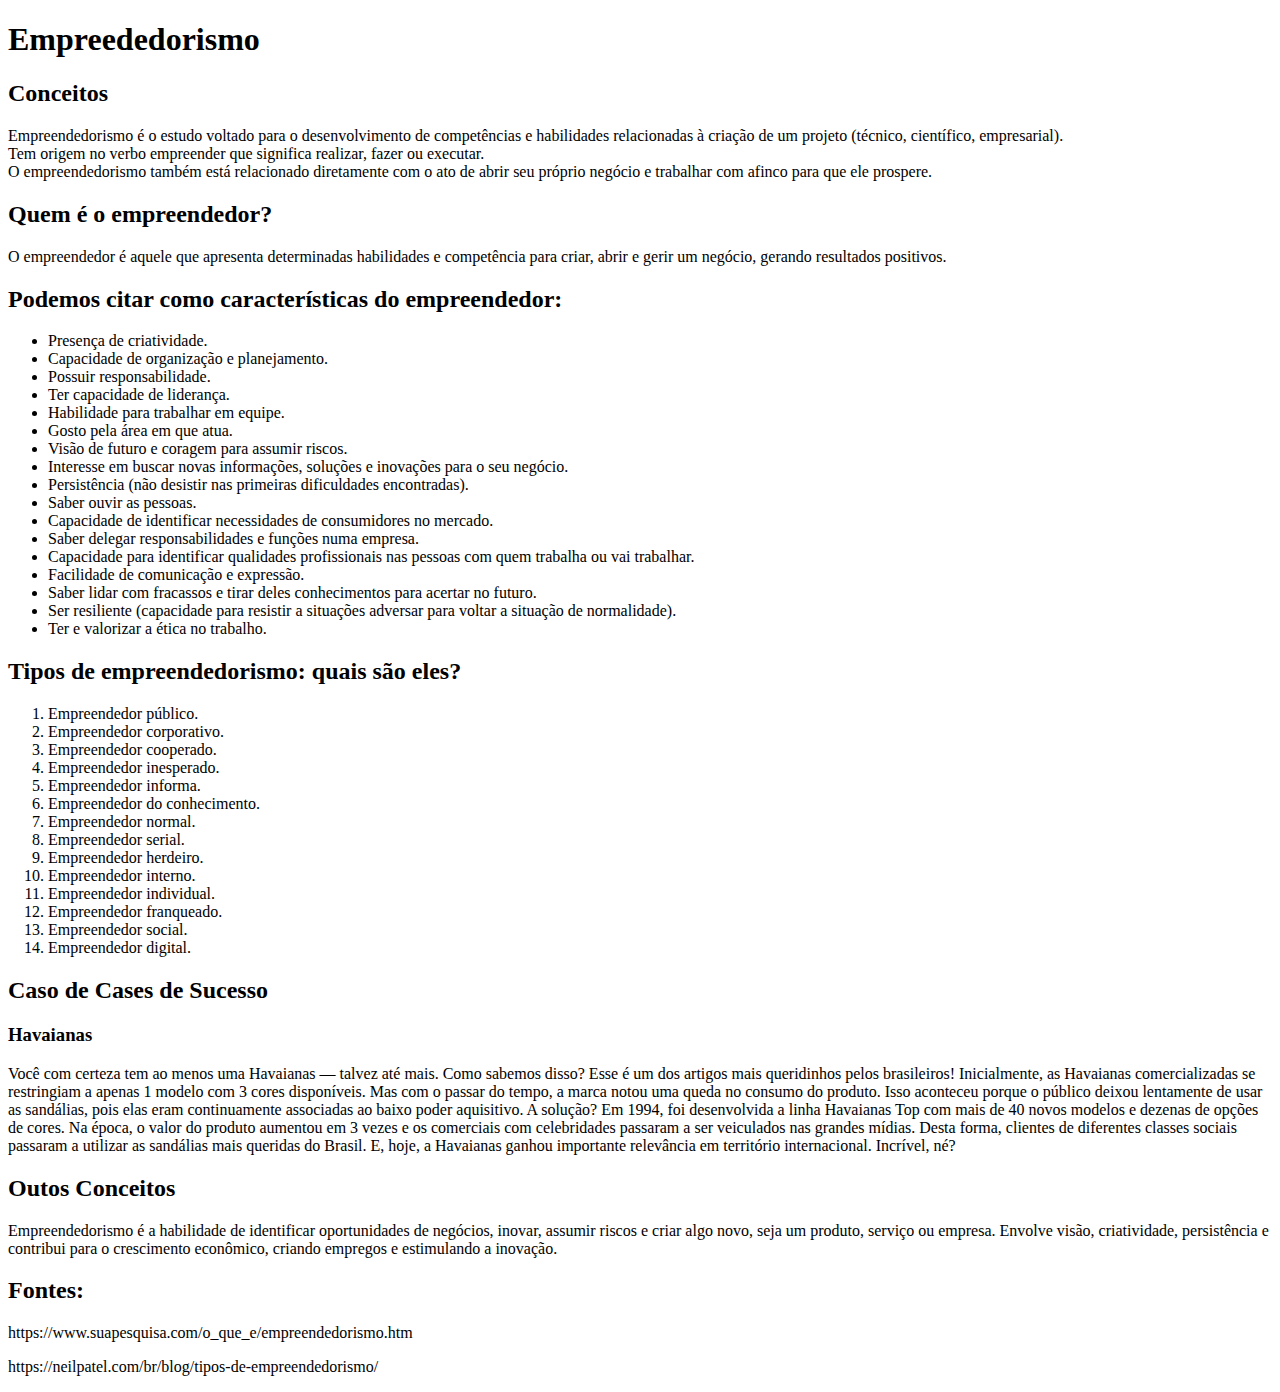
==== empreendedorismo.html @ 49e38923 "Aula empreendedorismo Prof Arley" ====
<!DOCTYPE html>
<html lang="pt-br">
    <head>
        <meta charset="UTF-8">
        <title>Empreededorismo seus coneceitos e suas características</title>
        <link rel="stylesheet" href="css/style.css">
    </head>
    <body>
        <header>
        <h1>Empreededorismo</h1>
        <h2>Conceitos</h2>
        <p>Empreendedorismo é o estudo voltado para o desenvolvimento de competências e habilidades relacionadas à criação de um projeto (técnico, científico, empresarial).<br>Tem origem no verbo empreender que significa realizar, fazer ou executar.<br>O empreendedorismo também está relacionado diretamente com o ato de abrir seu próprio negócio e trabalhar com afinco para que ele prospere.</p>
        <h2>Quem é o empreendedor?</h2>
        <p>O empreendedor é aquele que apresenta determinadas habilidades e competência para criar, abrir e gerir um negócio, gerando resultados positivos.</p>
        <h2>Podemos citar como características do empreendedor:</h2>
        <ul>
            <li>Presença de criatividade.</li>
            <li>Capacidade de organização e planejamento.</li>
            <li>Possuir responsabilidade.</li>
            <li>Ter capacidade de liderança.</li>
            <li>Habilidade para trabalhar em equipe.</li>
            <li>Gosto pela área em que atua.</li>
            <li>Visão de futuro e coragem para assumir riscos.</li>
            <li>Interesse em buscar novas informações, soluções e inovações para o seu negócio.</li>
            <li>Persistência (não desistir nas primeiras dificuldades encontradas).</li>
            <li>Saber ouvir as pessoas.</li>
            <li>Capacidade de identificar necessidades de consumidores no mercado.</li>
            <li>Saber delegar responsabilidades e funções numa empresa.</li>
            <li>Capacidade para identificar qualidades profissionais nas pessoas com quem trabalha ou vai trabalhar.</li>
            <li>Facilidade de comunicação e expressão.</li>
            <li>Saber lidar com fracassos e tirar deles conhecimentos para acertar no futuro.</li>
            <li>Ser resiliente (capacidade para resistir a situações adversar para voltar a situação de normalidade).</li>
            <li>Ter e valorizar a ética no trabalho.</li>
        </ul>
        <h2>Tipos de empreendedorismo: quais são eles?</h2>
        <ol type="">
            <li>Empreendedor público.</li>
            <li>Empreendedor corporativo.</li>
            <li>Empreendedor cooperado.</li>
            <li>Empreendedor inesperado.</li>
            <li>Empreendedor informa.</li>
            <li>Empreendedor do conhecimento.</li>
            <li>Empreendedor normal.</li>
            <li>Empreendedor serial.</li>
            <li>Empreendedor herdeiro.</li>
            <li>Empreendedor interno.</li>
            <li>Empreendedor individual.</li>
            <li>Empreendedor franqueado.</li>
            <li>Empreendedor social.</li>
            <li>Empreendedor digital.</li>    
        </ol>
        <h2>Caso de Cases de Sucesso</h2>
        <h3>Havaianas</h3>
        <p>Você com certeza tem ao menos uma Havaianas — talvez até mais. Como sabemos disso? Esse é um dos artigos mais queridinhos pelos brasileiros!
            Inicialmente, as Havaianas comercializadas se restringiam a apenas 1 modelo com 3 cores disponíveis. Mas com o passar do tempo, a marca notou uma queda no consumo do produto. Isso aconteceu porque o público deixou lentamente de usar as sandálias, pois elas eram continuamente associadas ao baixo poder aquisitivo.
            A solução? Em 1994, foi desenvolvida a linha Havaianas Top com mais de 40 novos modelos e dezenas de opções de cores.
            Na época, o valor do produto aumentou em 3 vezes e os comerciais com celebridades passaram a ser veiculados nas grandes mídias.
            Desta forma, clientes de diferentes classes sociais passaram a utilizar as sandálias mais queridas do Brasil. E, hoje, a Havaianas ganhou importante relevância em território internacional. Incrível, né?</p>
        <h2>Outos Conceitos</h2>
        <p>Empreendedorismo é a habilidade de identificar oportunidades de negócios, inovar, assumir riscos e criar algo novo, seja um produto, serviço ou empresa. Envolve visão, criatividade, persistência e contribui para o crescimento econômico, criando empregos e estimulando a inovação.</p>
        <h2>Fontes:</h2>
        <p>https://www.suapesquisa.com/o_que_e/empreendedorismo.htm</p>
        <p>https://neilpatel.com/br/blog/tipos-de-empreendedorismo/</p>
        </header>
    </body>
</html>
---- css/style.css ----
h1{
    color: rgb(0, 0, 0);
}
header 
    { 
        background-color: #ffffff;
    }
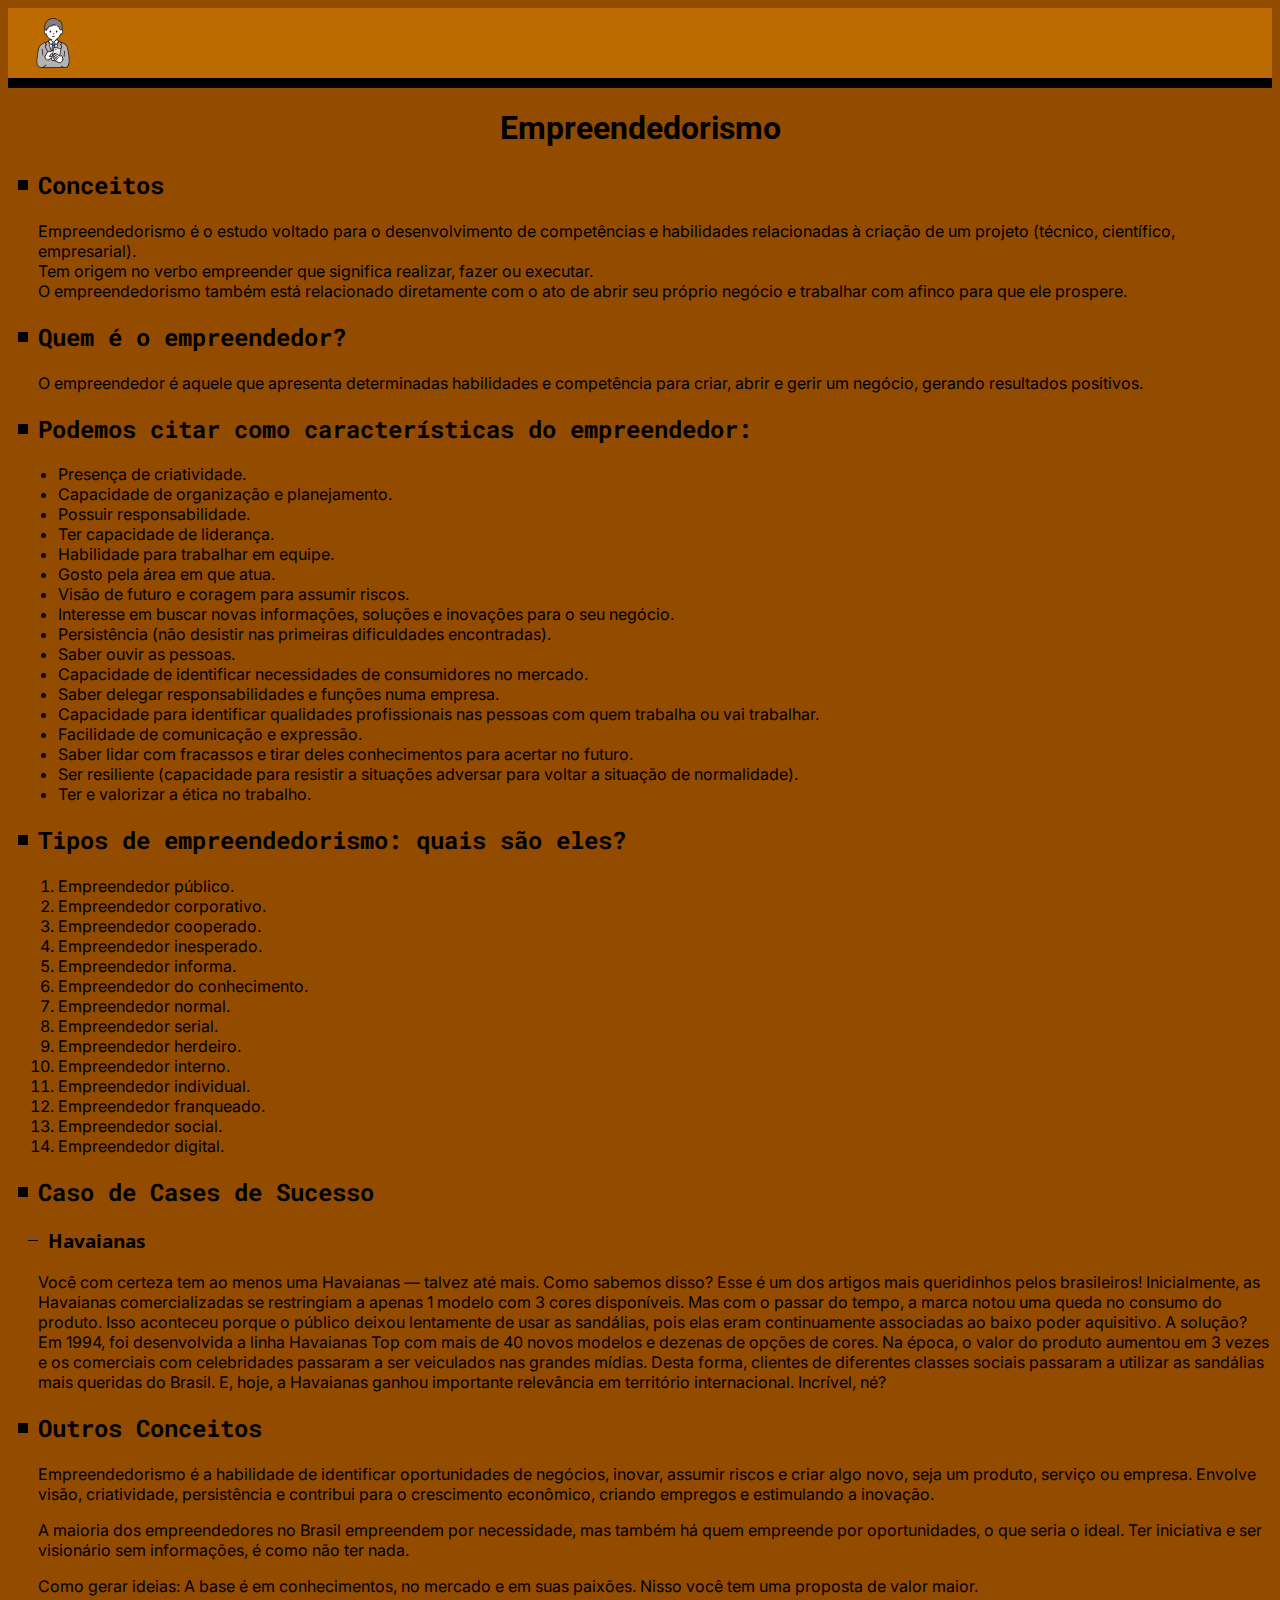
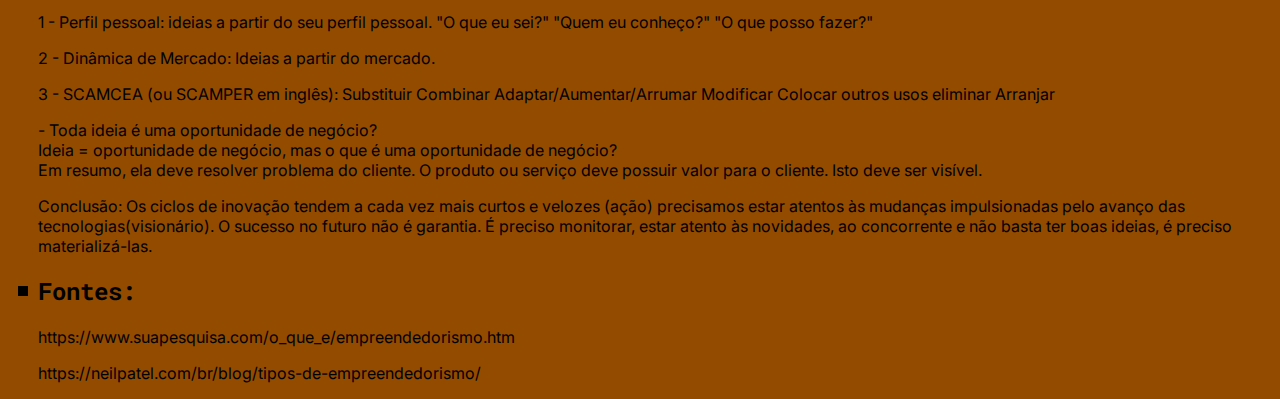
==== commit 71a19826: "Site proposto pelo prof. Arley, sobre empreendedorismo." ====
--- a/empreendedorismo.html
+++ b/empreendedorismo.html
@@ -2,12 +2,17 @@
 <html lang="pt-br">
     <head>
         <meta charset="UTF-8">
-        <title>Empreededorismo seus coneceitos e suas características</title>
+        <link rel="preconnect" href="https://fonts.googleapis.com">
+        <link rel="preconnect" href="https://fonts.gstatic.com" crossorigin>
+        <link href="https://fonts.googleapis.com/css2?family=Inter&family=Open+Sans&family=Roboto+Mono&family=Roboto:wght@500&display=swap" rel="stylesheet">
         <link rel="stylesheet" href="css/style.css">
+        <title>Empreendedorismo, seus conceitos e suas características</title>
     </head>
     <body>
         <header>
-        <h1>Empreededorismo</h1>
+            <img src="css/assets/smartphone-business-person-svgrepo-com.svg" alt="Homem de negócios">
+        </header>
+        <h1>Empreendedorismo</h1>
         <h2>Conceitos</h2>
         <p>Empreendedorismo é o estudo voltado para o desenvolvimento de competências e habilidades relacionadas à criação de um projeto (técnico, científico, empresarial).<br>Tem origem no verbo empreender que significa realizar, fazer ou executar.<br>O empreendedorismo também está relacionado diretamente com o ato de abrir seu próprio negócio e trabalhar com afinco para que ele prospere.</p>
         <h2>Quem é o empreendedor?</h2>
@@ -56,11 +61,35 @@
             A solução? Em 1994, foi desenvolvida a linha Havaianas Top com mais de 40 novos modelos e dezenas de opções de cores.
             Na época, o valor do produto aumentou em 3 vezes e os comerciais com celebridades passaram a ser veiculados nas grandes mídias.
             Desta forma, clientes de diferentes classes sociais passaram a utilizar as sandálias mais queridas do Brasil. E, hoje, a Havaianas ganhou importante relevância em território internacional. Incrível, né?</p>
-        <h2>Outos Conceitos</h2>
-        <p>Empreendedorismo é a habilidade de identificar oportunidades de negócios, inovar, assumir riscos e criar algo novo, seja um produto, serviço ou empresa. Envolve visão, criatividade, persistência e contribui para o crescimento econômico, criando empregos e estimulando a inovação.</p>
+        <h2>Outros Conceitos</h2>
+        <p>Empreendedorismo é a habilidade de identificar oportunidades de negócios, inovar, assumir riscos e criar algo novo, seja um produto, serviço ou empresa. Envolve visão, criatividade, persistência e contribui para o crescimento econômico, criando empregos e estimulando a inovação.<br>
+        <p>A maioria dos empreendedores no Brasil empreendem por necessidade, mas também há quem empreende por oportunidades, o que seria o ideal.
+        Ter iniciativa e ser visionário sem informações, é como não ter nada.</p>
+        <p>Como gerar ideias:
+        A base é em conhecimentos, no mercado e em suas paixões. Nisso você tem uma proposta de valor maior.</p>
+        <p>1 - Perfil pessoal: ideias a partir do seu perfil pessoal.
+        "O que eu sei?"
+        "Quem eu conheço?"
+        "O que posso fazer?"</p>
+        <p>2 - Dinâmica de Mercado:
+        Ideias a partir do mercado.</p>
+        <p>3 - SCAMCEA (ou SCAMPER em inglês):
+        Substituir
+        Combinar
+        Adaptar/Aumentar/Arrumar
+        Modificar
+        Colocar outros usos eliminar
+        Arranjar</p>
+        <p> - Toda ideia é uma oportunidade de negócio?<br>
+        Ideia = oportunidade de negócio, mas o que é uma oportunidade de negócio?<br>
+        Em resumo, ela deve resolver problema do cliente.
+        O produto ou serviço deve possuir valor para o cliente. Isto deve ser visível.</p>
+        <p>Conclusão:
+        Os ciclos de inovação tendem a cada vez mais curtos e velozes (ação)
+        precisamos estar atentos às mudanças impulsionadas pelo avanço das tecnologias(visionário).
+        O sucesso no futuro não é garantia. É preciso monitorar, estar atento às novidades, ao concorrente e não basta ter boas ideias, é preciso materializá-las.</p>
         <h2>Fontes:</h2>
         <p>https://www.suapesquisa.com/o_que_e/empreendedorismo.htm</p>
         <p>https://neilpatel.com/br/blog/tipos-de-empreendedorismo/</p>
-        </header>
     </body>
 </html>--- a/css/style.css
+++ b/css/style.css
@@ -1,7 +1,50 @@
+body{
+    background-color: #934B00;
+}
+header{
+    display: flex;
+    justify-content: space-between;
+    height: 50px;
+    background-color: #BB6B00;
+    border-bottom: 10px solid #000000;
+    padding: 10px 20px;
+}
 h1{
+    font-family: "Roboto", Arial, Helvetica, sans-serif;
+    text-align: center;
+}
+h2{
+    display: flex;
+    align-items: center;
+    font-family: "Roboto Mono", Arial, Helvetica, sans-serif;
     color: rgb(0, 0, 0);
+    margin-left: 10px;
 }
-header 
-    { 
-        background-color: #ffffff;
-    }+h2::before{
+    content:"";
+    background-color: #000;
+    width: 10px;
+    height: 10px;
+    margin-right: 10px;
+}
+h3{
+    display: flex;
+    font-family: "Open Sans";
+    margin-left: 20px;
+    align-items: center;
+}
+h3::before{
+    content:"";
+    background-color: #000;
+    width: 10px;
+    height: 1px;
+    margin-right: 10px;
+}
+ul, ol{
+    font-family: "Inter", Arial, Helvetica, sans-serif;
+    margin-left: 10px;
+}
+p{
+    font-family: "Inter", Arial, Helvetica, sans-serif;
+    margin-left: 30px;
+}